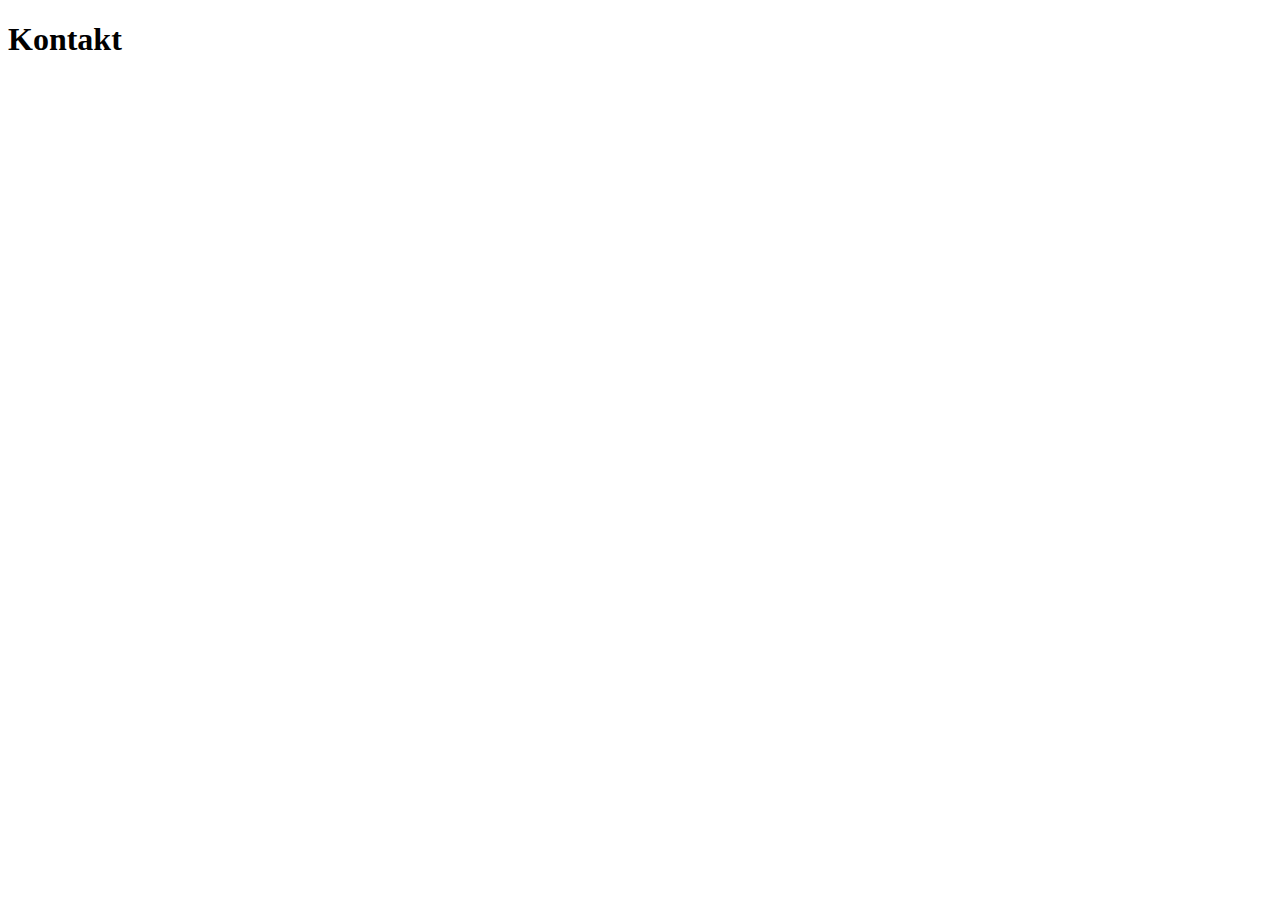
==== contact.html @ 231d9918 "kapcsolat és galéria addolva" ====
<!DOCTYPE html>
<html lang="hu">
<head>
    <meta charset="UTF-8">
    <meta name="viewport" content="width=device-width, initial-scale=1.0">
    <script src="script.js"></script>
    <link rel="stylesheet" href="style.css">
    <title>Reszponzív menü</title>
</head>
<body>
    <h1>Kontakt</h1>
</body>
</html>
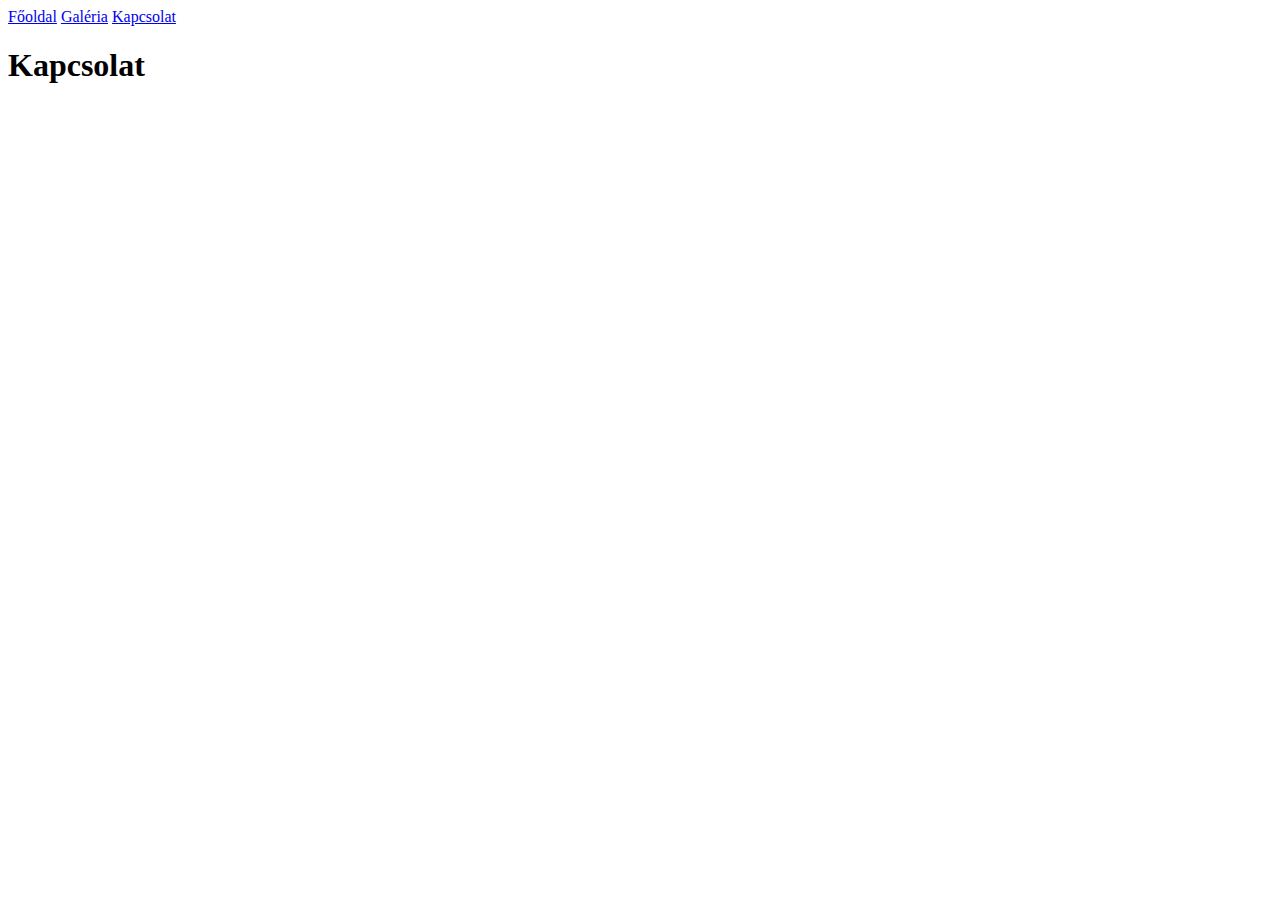
==== commit 814395a8: "menü addova" ====
--- a/contact.html
+++ b/contact.html
@@ -8,6 +8,12 @@
     <title>Reszponzív menü</title>
 </head>
 <body>
-    <h1>Kontakt</h1>
+    <nav>
+        <a href="index.html">Főoldal</a>
+        <a href="gallery.html">Galéria</a>
+        <a href="contact.html">Kapcsolat</a> 
+    </nav>
+
+    <h1>Kapcsolat</h1>
 </body>
 </html>